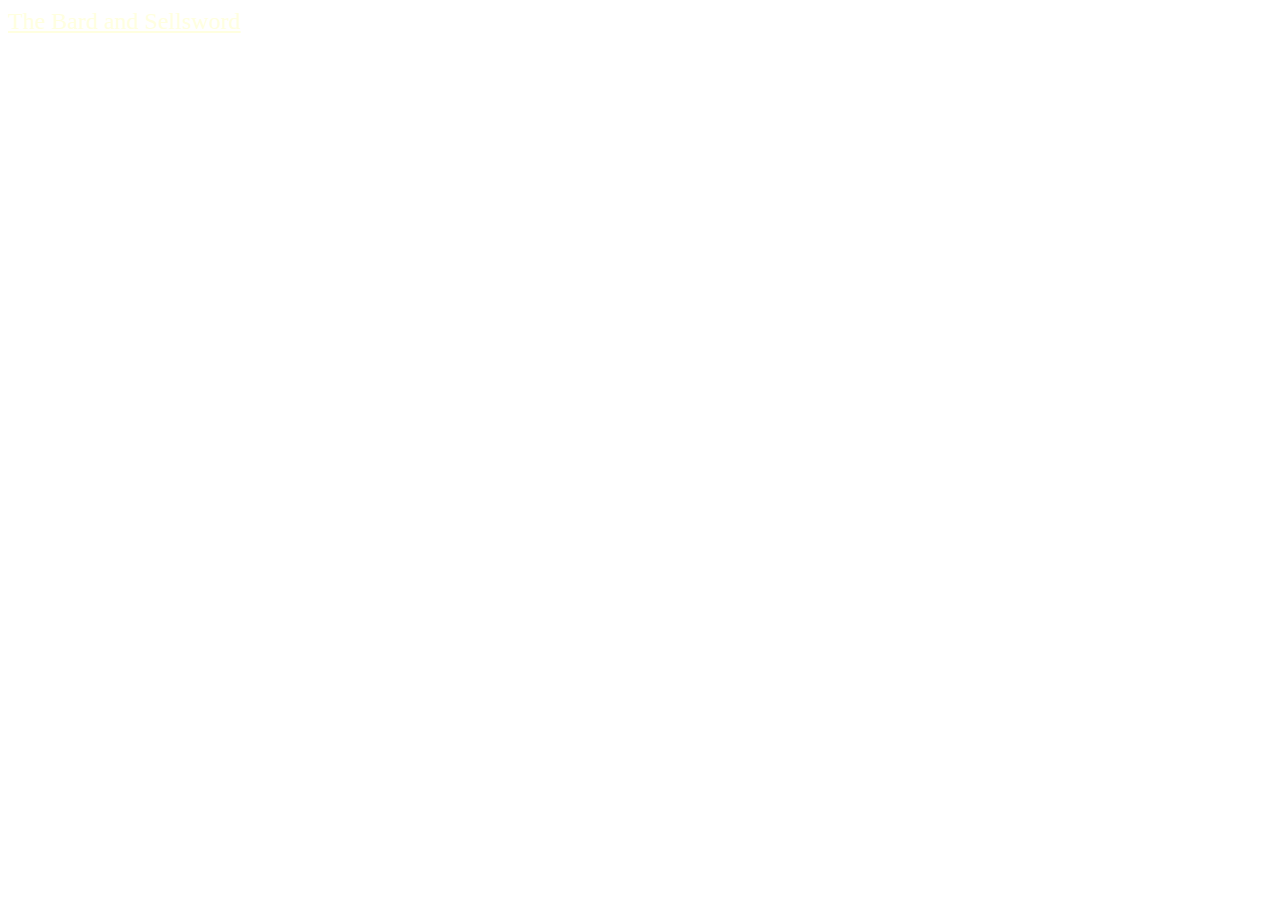
==== index.html @ 97588cde "First steps for publishing comics online!" ====
<!DOCTYPE html>
<html>
    <head>
        <meta charset="utf-8">
        <meta http-equiv="X-UA-Compatible" content="IE=edge">
        <title></title>
        <meta name="description" content="">
        <meta name="viewport" content="width=device-width, initial-scale=1">
        <link rel="stylesheet" href="styles.css">
    </head>
    <body>

        <a href="0_theBardAndSellsword.html">The Bard and Sellsword</a>
        
        <script src="" async defer></script>
    </body>
</html>
---- styles.css ----
.flex-container {
    display:flex;
    flex-flow:row wrap;
    justify-content: space-evenly;
    padding: 0;
    margin: 0;
    list-style: none;
  }

.flex-item {
    background: none;
    padding: 5px;
    width: 250px;
    height: 250px;
    margin-top: 0px;
    line-height: 50px;
    color: whitesmoke;
    font-weight: bold;
    font-size: ;
    text-align: center;
}

a {
    color: lightyellow;
    font-size:1.5em;
}

h1 {
    color: lightyellow;
    font-size:3em;
    text-align: center;
}

img {
    width: 80%;
    height: auto;
    display: block;
    margin-left: auto;
    margin-right: auto;
 
}

html {
    background:url(images_theBardAndSellsword/background.png) no-repeat center center fixed; 
  -webkit-background-size: cover;
  -moz-background-size: cover;
  -o-background-size: cover;
  background-size: cover;
}
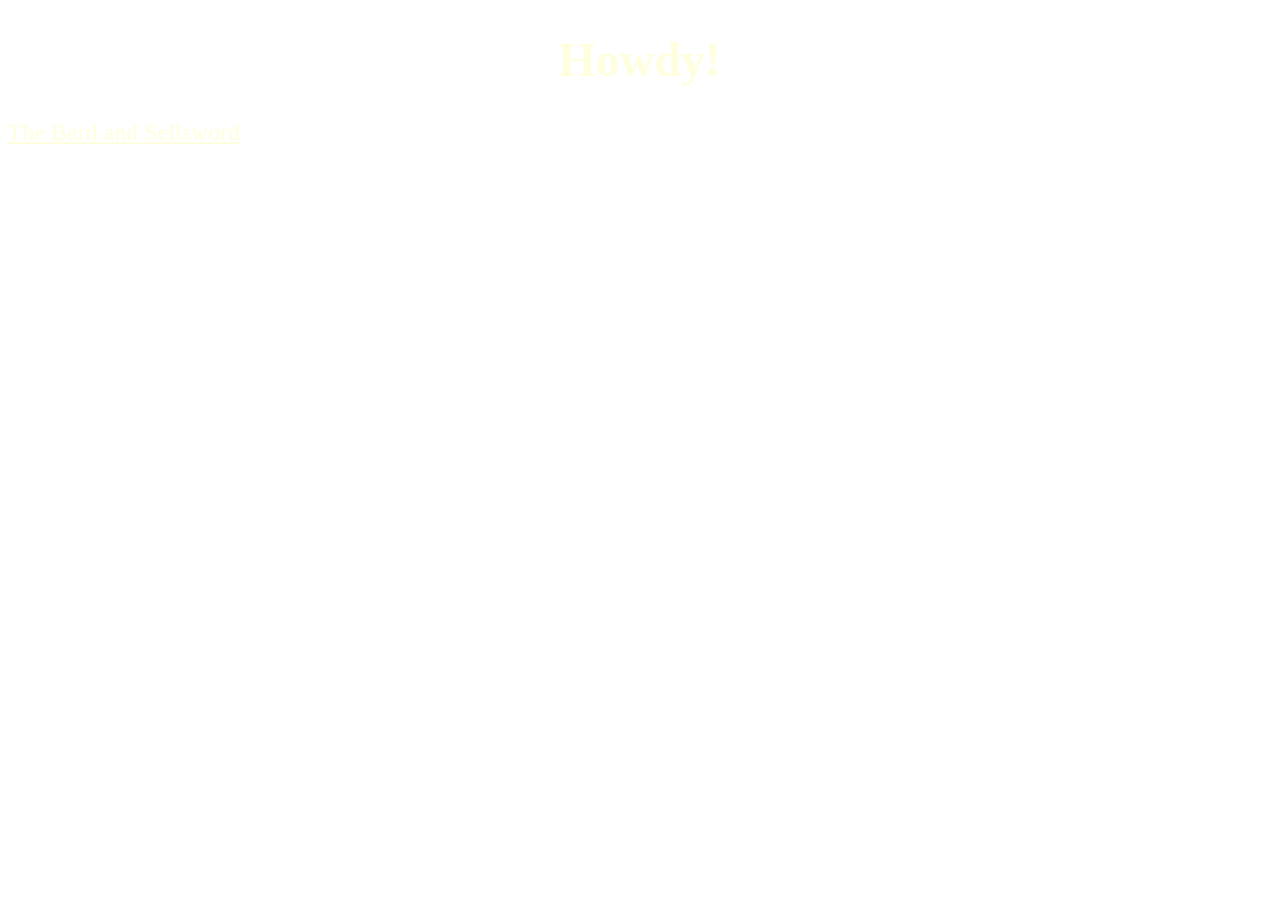
==== commit 74b44c11: "Test" ====
--- a/index.html
+++ b/index.html
@@ -9,7 +9,7 @@
         <link rel="stylesheet" href="styles.css">
     </head>
     <body>
-
+        <h1>Howdy!</h1> 
         <a href="0_theBardAndSellsword.html">The Bard and Sellsword</a>
         
         <script src="" async defer></script>
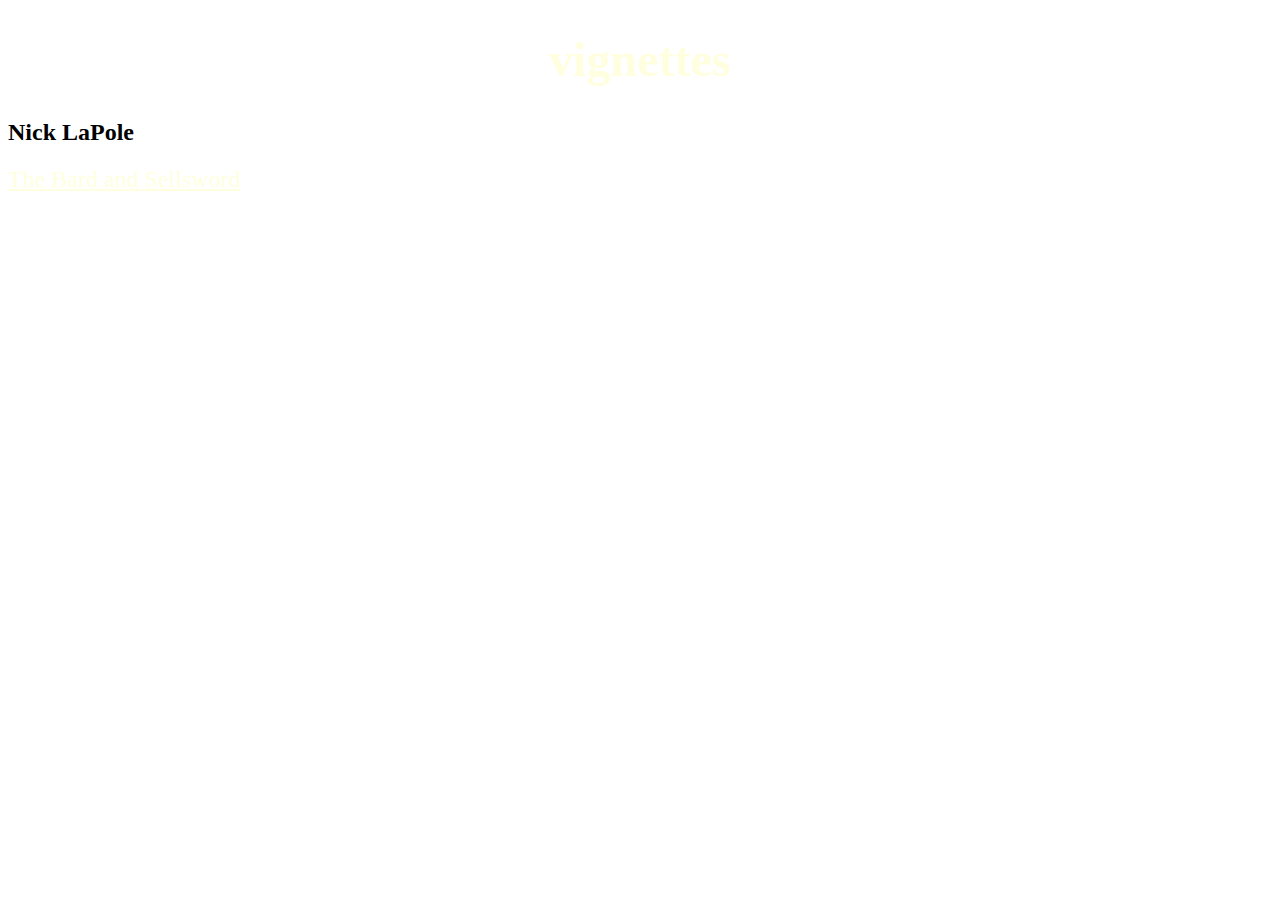
==== commit 7c1c9d70: "Added Page 4 and 5" ====
--- a/index.html
+++ b/index.html
@@ -9,7 +9,8 @@
         <link rel="stylesheet" href="styles.css">
     </head>
     <body>
-        <h1>Howdy!</h1> 
+        <h1>vignettes</h1> 
+        <h2>Nick LaPole</h2>
         <a href="0_theBardAndSellsword.html">The Bard and Sellsword</a>
         
         <script src="" async defer></script>
